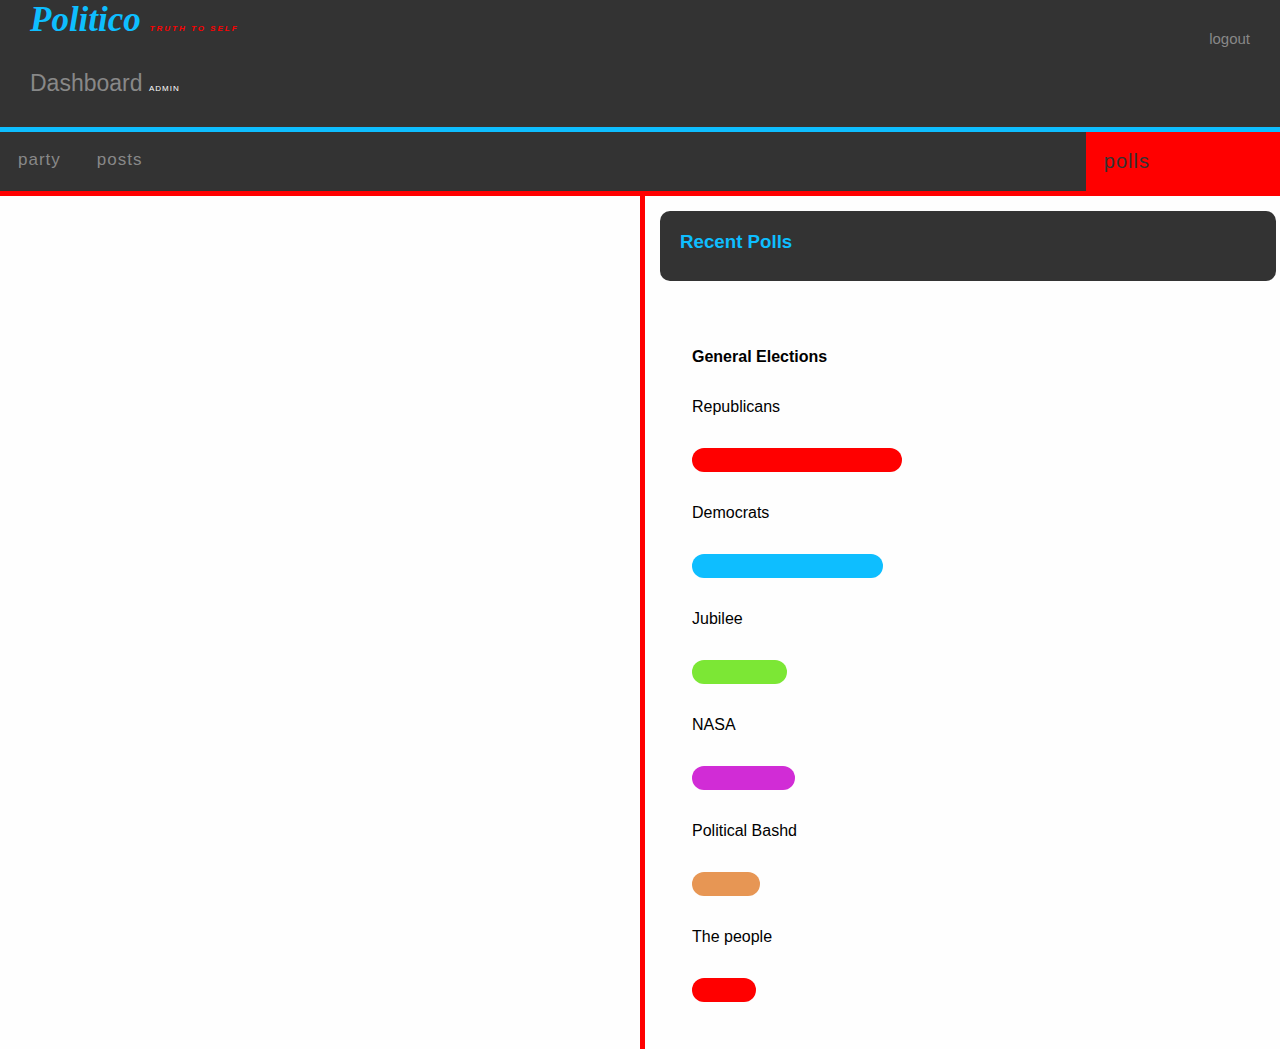
==== UI/admin.html @ 89ce26e2 "[start#163572828] Admin Dashboard" ====
<!DOCTYPE html>
<html>
    <head>
        <title>Admin_Dashboard</title>
        <link rel="stylesheet"  href="css/style.css" type="text/css" media="all">
        
    </head>

    <body>

        <div class="navigation">
                <ul >
                        
                        <li><button id="logBtn" class="nav">logout</button></li>
                        <li><a class="navbar-brand">Politico <span class="editt">Truth to self</span></a></li>
                        <li class="lnav">Dashboard <span class="edittt">admin</span></li>
                       
            
                        
                    
                        
                    

        </div>
    </ul>
    <ul class="tab">
            <li><a href="#" class="editt-item  tabulinks"  onclick="openTab(event,'party')" >party</a></li>
            <li><a href="#" class="editt-item  tabulinks"  onclick="openTab(event,'posts')">posts</a></li>
            <li><a href="#" class="editt-item" id="right" >polls</a></li>

    </ul>

    <div class="flex-container">
        <div class="flex-item">
            <div id = "party" class="tabcontent">
                <h3 id = "rounded">Political Parties </h3>
            
                        <div class="table-input">
                                <form action="javascript:void(0);" method="POST" onsubmit="app.Add()"> 
                                  <input type="text" id="add-name" placeholder="New party">
                                  <input type="submit" value="Add">
                                </form>
                        
                         </div>
                                
                                
                         <div id="spoiler" role="aria-hidden">
                                  <form action="javascript:void(0);" method="POST" id="saveEdit">
                                    <input type="text" id="edit-name">
                                    <input type="submit" value="Edit" /> <a onclick="CloseInput()" aria-label="Close">&#10006;</a>
                                  </form>
                         </div>
                                <div class="table-input">
                                        <p id="counter" ></p>
                                
                                        <table>
                                          <tr>
                                            <th>Name</th>
                                          </tr>
                                            <tbody id="countries">
                                            </tbody>
                                        </table>
                                </div>
                                
                                
            </div>

            <div id = "posts" class="tabcontent">
                    <h3 id = "rounded">Political Post </h3>
                
                            <div class="table-input">
                                    <form action="javascript:void(0);" method="POST" onsubmit="app.Add()"> 
                                      <input type="text" id="add-name" placeholder="New post">
                                      <input type="submit" value="Add">
                                    </form>
                            
                             </div>
                                    
                                    
                             <div id="spoiler" role="aria-hidden">
                                      <form action="javascript:void(0);" method="POST" id="saveEdit">
                                        <input type="text" id="edit-name">
                                        <input type="submit" value="Edit" /> <a onclick="CloseInput()" aria-label="Close">&#10006;</a>
                                      </form>
                             </div>
                                    <div class="table-input">
                                            <p id="counter" ></p>
                                    
                                            <table>
                                              <tr>
                                                <th>Name</th>
                                              </tr>
                                                <tbody id="countries">
                                                </tbody>
                                            </table>
                                    </div>
                                    
    
                
    
                </div>
            



            
        </div>
        <div class="flex-item">
            <div class="tabbcontent">
                    <h3 id = "rounded">Recent Polls </h3>
                    <div class="poll-output">
                            <table>
                                    <tr>
                                      <th id = "pad-it">General Elections</th>
                                    </tr>
                                      <tbody >
                                          
                                          <tr>
                                                <td>Republicans</td>
                                          </tr>

                                          <tr>
                                        
                                                <td><div class="polls p1" ></div></td>
                                            </tr>
                                            <tr>
                                                    <td>Democrats</td>
                                            </tr>
                                            <tr>
                                        
                                                <td><div class="polls p2"></td>
                                            </tr>
                                            <tr>
                                                    <td>Jubilee</td>
                                             </tr>
                                             <tr>
                                        
                                                <td><div class="polls p3"></div></td>
                                            </tr>
                                             <tr>
                                                    <td>NASA</td>
                                              </tr>
                                              <tr>
                                        
                                                <td><div class="polls p4"></div></td>
                                            </tr>
                                              <tr>
                                                    <td>Political Bashd</td>
                                              </tr>
                                              <tr>
                                        
                                                <td><div class="polls p5"></div></td>
                                            </tr>
                                              <tr>
                                                    <td>The people</td>
                                              </tr>
                                              <tr>
                                        
                                                <td><div class="polls p6 "></div></td>
                                            </tr>
                                                    
                                            
                                      </tbody>
                                  </table>

                    </div>

                
            </div>
                
        </div>
    </div>




        <script type="text/javascript" src="js/script.js"></script>    
           
        
    </body>
</html>
---- UI/css/style.css ----
body {
    padding: 0;
    margin: 0;
    background: #FFF;
    font-family: 'Roboto', sans-serif;
}

body a {
    transition: 0.5s all;
    -webkit-transition: 0.5s all;
    -moz-transition: 0.5s all;
    -o-transition: 0.5s all;
    -ms-transition: 0.5s all;
    text-decoration: none;
}

body a:hover {
    text-decoration: none;
    transition: 0.5s all;
    -webkit-transition: 0.5s all;
    -moz-transition: 0.5s all;
    -o-transition: 0.5s all;
    -ms-transition: 0.5s all;
}

body a:focus,
a:hover {
    text-decoration: none;
}

input[type="button"],
input[type="submit"] {
    transition: 0.5s all;
    -webkit-transition: 0.5s all;
    -moz-transition: 0.5s all;
    -o-transition: 0.5s all;
    -ms-transition: 0.5s all;
}

input[type="button"]:hover,
input[type="submit"]:hover {
    transition: 0.5s all;
    -webkit-transition: 0.5s all;
    -moz-transition: 0.5s all;
    -o-transition: 0.5s all;
    -ms-transition: 0.5s all;
}

h1,
h2,
h3,
h4,
h5,
h6, button {
    margin: 0;
    padding: 0;
    font-family: 'Montserrat', sans-serif;
}




/* Register & Sign-up nav bar*/
ul {
    list-style-type: none;
    margin:0;
    padding: 0;
    overflow: hidden;
    background-color: #333;
   
}




.nav{
    float: right;
    border: none;
    background-color: #333;
    padding: 30px;
    color: #888;
    text-align: center;
    font-size: 15px;
    -webkit-transition-duration: 0.4s; /* Safari */
    transition-duration: 0.4s;
   
}

.nav:hover {
   
    color: aqua

}
/*---------------------------------*/



/* The Modal (background) */
.modal {
    display: none; /* Hidden by default */
    position: fixed; /* Stay in place */
    z-index: 1; /* Sit on top */
    padding-top: 25px; /* Location of the box */
    left: 0;
    top: 0;
    width: 100%; /* Full width */
    height: 100%; /* Full height */
    overflow: auto; /* Enable scroll if needed */
    background-color: rgb(0,0,0); /* Fallback color */
    background-color: rgba(0,0,0,0.4); /* Black w/ opacity */
}

/* Modal Content */
.modal-content {
    position: relative;
    background-color: #fefefe;
    margin: auto;
    padding: 0;
    border: 1px solid #888;
    width: 37%;
    box-shadow: 0 4px 8px 0 rgba(0,0,0,0.2),0 6px 20px 0 rgba(0,0,0,0.19);
    -webkit-animation-name: animatetop;
    -webkit-animation-duration: 0.4s;
    animation-name: animatetop;
    animation-duration: 0.4s
}

/* Add Animation */
@-webkit-keyframes animatetop {
    from {top:-300px; opacity:0} 
    to {top:0; opacity:1}
}

@keyframes animatetop {
    from {top:-300px; opacity:0}
    to {top:0; opacity:1}
}

/* The Close Button */
.close {
    float: right;
    font-size: 1.5rem;
    font-weight: 700;
    line-height: 1;
    color: #000;
    text-shadow: 0 1px 0 #fff;
    opacity: .5;
}

.close:hover,
.close:focus {
    color: #000;
    text-decoration: none;
    cursor: pointer;
    opacity: .75;
}


.modal-body {padding: 2px 16px;}


/*-----------------*/




.modal-header .close {
    padding: 1rem;
    margin: -1rem -1rem -1rem auto;
  }


  .modal-header {
    display: -webkit-box;
    display: -ms-flexbox;
    display: flex;
    -webkit-box-align: start;
    -ms-flex-align: start;
    align-items: flex-start;
    -webkit-box-pack: justify;
    -ms-flex-pack: justify;
    justify-content: space-between;
    padding: 1rem;
    border-bottom: 1px solid #e9ecef;
    border-top-left-radius: 0.3rem;
    border-top-right-radius: 0.3rem;
  }

 
  input[type="button"],
  input[type="submit"] {
      transition: 0.5s all;
      -webkit-transition: 0.5s all;
      -moz-transition: 0.5s all;
      -o-transition: 0.5s all;
      -ms-transition: 0.5s all;
  }
  
  input[type="button"]:hover,
  input[type="submit"]:hover {
      transition: 0.5s all;
      -webkit-transition: 0.5s all;
      -moz-transition: 0.5s all;
      -o-transition: 0.5s all;
      -ms-transition: 0.5s all;
  }
  




  input[type=text],input[type=password], select {
    width: 100%;
    padding: 12px 20px;
    margin: 8px 0;
    display: inline-block;
    border: 1px solid #ccc;
    border-radius: 4px;
    box-sizing: border-box;
}




.form {
    border-radius: 5px;
    background-color: #fefefeS;
    
}

.text-center {
    text-align: center !important;
  }

  button.submit {
    background: #ff3c41;
    color: #fff;
    letter-spacing: 1px;
    border: none;
    padding: 10px 23px;
    -webkit-transition: 0.5s all;
    -o-transition: 0.5s all;
    -moz-transition: 0.5s all;
    -ms-transition: 0.5s all;
    transition: 0.5s all;
}

button.submit:hover {
    background: #0ebeff;
    -webkit-transform: translateY(10px);
    -ms-transform: translateY(10px);
    -o-transform: translateY(10px);
    -ms-transform: translateY(10px);
    transform: translateY(10px);
}

button.submit {
    margin-top: 1.5em;
}

label {
    margin: 0;
    font-size: 16px;
    letter-spacing: 1px;
    color: #000;
    margin-bottom: 8px;
}

.modal-body h5 {
    color: #ff3b44;
    font-size: 25px;
    font-weight: 500;
    padding: 5px;
    
}

.text-center a{
    color: #2fa0c9
}


/* Admin Dashboard */

.lnav{
    
    float: left;
    border: none;
    background-color: #333;
    padding: 30px;
    color: #888;
    text-align: center;
    font-size: 23px;
    -webkit-transition-duration: 0.4s; /* Safari */
    transition-duration: 0.4s;
    
}

.navigation{
    background-color: #0ebeff;
    padding-bottom: 5px;
}



.editt-item{
    font-size: 17px;
    font-family: 'Montserrat', sans-serif;
    letter-spacing: 1px;
    text-align: center;
    padding: 30px;
    color: #888;
    display: inline;
    float: right;

  
}






a.navbar-brand {
    color: #0ebeff;
    font-size: 35px;
    font-weight: 800;
    padding: 30px;
    display: inline;
    font-style: oblique;
    font-family: Georgia, serif;
    
    
}

.navbar-brand span {
    color: #ff0000;
}

 a.navbar-brand .editt{
    
    display: inline;
    font-size: 8px;
    font-family: 'Montserrat', sans-serif;
    letter-spacing: 2px;
    text-align: center;
    margin-top: -7px;
    text-transform: uppercase;

    
  }

.edittt{
    color: #fff;
  display: inline;
  font-size: 8px;
  font-family: 'Roboto', sans-serif;
  letter-spacing: 1px;
  text-align: center;
  margin-top: -7px;
  text-transform: uppercase;
}


/* flex container */

.flex-container{
   
    background-color: #ff0000;
    display: flex;
    min-width: 100%;
    width: 100%;
    height: 100%;
    align-items: stretch;


}
.flex-item{
    width: 50%;
    margin-top: 5px;
    background-color: #fefefe;

    

}









/*Political Parties*/

.parties ul{
    background-color:#0ebeff;
}
.parties ul li{
    padding: 30px;
    font-family: 'Gill Sans', 'Gill Sans MT', Calibri, 'Trebuchet MS', sans-serif;
    color: #FFF;
    margin: 10px;
    background-color: #333;
    text-align: left;
    

}
.parties{
    background-color: #FFF;
}
#rounded{
    border-radius: 10px;
    background-color: #333;
    color:#0ebeff;
    padding: 20px;
    height: 30px;
    max-width: 90%
  
}



/* Style the list */
ul.tab {
    list-style-type: none;
    margin: 0;
    padding: 0;
    overflow: hidden;
    border: none;
    background-color: #;
}

/* Float the list items side by side */
ul.tab li a.tabulinks{float: left;}


/* Style the links inside the list items */
ul.tab li a {
    display: inline;
    color: #888;
    text-align: center;
    padding: 18px 18px;
    text-decoration: none;
    transition: 0.3s;
    font-size: 17px;
}

/* Change background color of links on hover */
ul.tab li a:hover {
    
    color:#0ebeff;

}

/* Create an active/current tablink class */
ul.tab li a:focus, .active {
    color: #0ebeff;
}

.tabcontent {
    display: none;
    border: 1px solid #fefefe;
    border-top: none;
    width: 100%;
    background-color:#fefefe;
    padding: 15px;
    text-align: left;
}

.tabcontent {
    -webkit-animation: fadeEffect 1s;
    animation: fadeEffect 1s; /* Fading effect takes 1 second */
}

@-webkit-keyframes fadeEffect {
    from {opacity: 0;}
    to {opacity: 1;}
}

@keyframes fadeEffect {
    from {opacity: 0;}
    to {opacity: 1;}
}

ul.tab #right{
    float: right;
    padding-right: 130px;
    background-color: #ff0000;
    color: #333;
    font-size: 20px;
    
}
ul.tab #right:hover{
    
    color: #888;
    
}

.dd{
    float: right;

}
.stats{
    width: 50%;
}

input[type='submit'], button, [aria-label]{
    cursor: pointer;
  }

  
#spoiler{
    display: none;
    
  }
.table-input{
    font-family: 'Montserrat', sans-serif;
    

}


  .table-input th, td {
    padding: 15px;
    text-align: left;
    
    
    
  }

  .table-input td{
    border-bottom: 3px solid #ff0000;

  }
  .table-input input[type='text']{
      max-width: 50%;
      
  }

  .tabbcontent {
    border-left: 5px solid #ff0000;
    border-top: none;
    width: 100%;
    background-color:#fefefe;
    padding: 15px;
    text-align: left;
}

.polls {

    height:24px;
    border-radius:16px;
   
   
    
    
}

.p1{
    background-color: #ff0000;
    width: 155%;
}


.p2{
    background-color: #0ebeff;
    width: 141%;
}

.p3{
    background-color: rgb(124, 231, 53);
    width: 70%;
}

.p4{
    background-color: #d12cd6;
    width: 76%;
}

.p5{
    background-color: #e79654;
    width: 50%;
}

.p6{
    background-color: #ff0000;
    width: 47%;
}

.poll-output{
    font-family: 'Montserrat', sans-serif;
    padding: 15px;

}
.poll-output th, #pad-it{
    padding: 50px 15px 15px 15px;
    


}
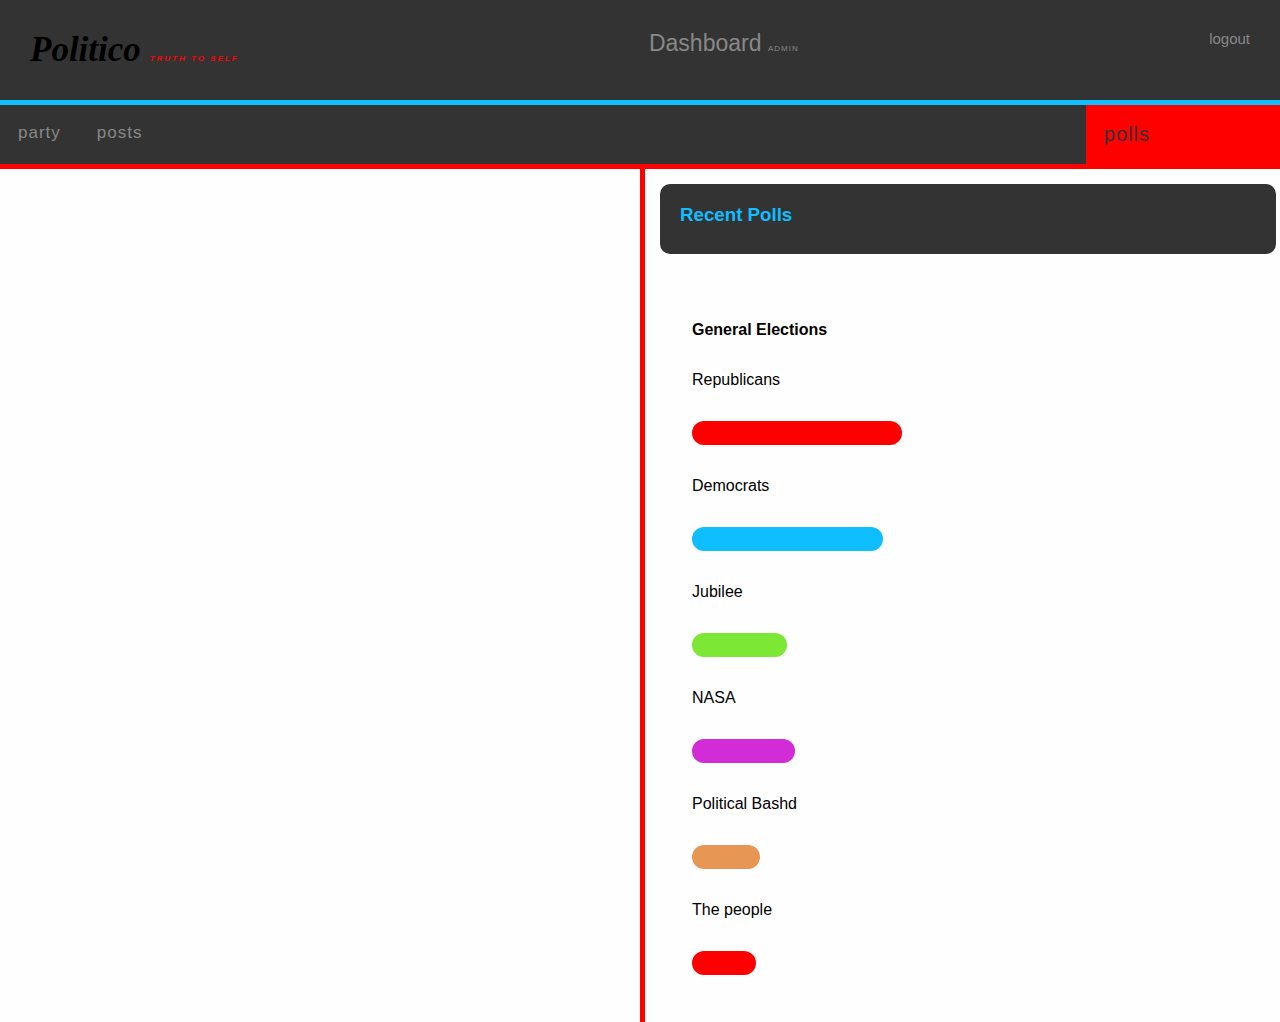
==== commit 18a2aed1: "Handling merge conflicts" ====
--- a/UI/admin.html
+++ b/UI/admin.html
@@ -12,7 +12,7 @@
                 <ul >
                         
                         <li><button id="logBtn" class="nav">logout</button></li>
-                        <li><a class="navbar-brand">Politico <span class="editt">Truth to self</span></a></li>
+                        <li class="navbar-brand">Politico <span class="editt">Truth to self</span></li>
                         <li class="lnav">Dashboard <span class="edittt">admin</span></li>
                        
             
--- a/UI/css/style.css
+++ b/UI/css/style.css
@@ -233,7 +233,7 @@
     text-align: center !important;
   }
 
-  button.submit {
+.button.submit {
     background: #ff3c41;
     color: #fff;
     letter-spacing: 1px;
@@ -246,7 +246,7 @@
     transition: 0.5s all;
 }
 
-button.submit:hover {
+.button.submit:hover {
     background: #0ebeff;
     -webkit-transform: translateY(10px);
     -ms-transform: translateY(10px);
@@ -255,11 +255,11 @@
     transform: translateY(10px);
 }
 
-button.submit {
+.button.submit {
     margin-top: 1.5em;
 }
 
-label {
+.label {
     margin: 0;
     font-size: 16px;
     letter-spacing: 1px;
@@ -280,10 +280,10 @@
 }
 
 
-/* Admin Dashboard */
 
 .lnav{
-    
+  
+>>>>>>> 77f869b00ed95ad980d96ce159a52381718bcb15
     float: left;
     border: none;
     background-color: #333;
@@ -294,6 +294,7 @@
     -webkit-transition-duration: 0.4s; /* Safari */
     transition-duration: 0.4s;
     
+<<<<<<< HEAD
 }
 
 .navigation{
@@ -304,6 +305,8 @@
 
 
 .editt-item{
+=======
+
     font-size: 17px;
     font-family: 'Montserrat', sans-serif;
     letter-spacing: 1px;
@@ -312,20 +315,24 @@
     color: #888;
     display: inline;
     float: right;
-
-  
-}
-
-
-
-
-
-
-a.navbar-brand {
+<<<<<<< HEAD
+
+  
+}
+
+
+
+
+
+  
+.navbar-brand {
+    float: left;
+>>>>>>> 77f869b00ed95ad980d96ce159a52381718bcb15
     color: #0ebeff;
     font-size: 35px;
     font-weight: 800;
     padding: 30px;
+<<<<<<< HEAD
     display: inline;
     font-style: oblique;
     font-family: Georgia, serif;
@@ -337,8 +344,14 @@
     color: #ff0000;
 }
 
- a.navbar-brand .editt{
-    
+
+  
+  .navbar-brand span {
+    color: #ff0000;
+  }
+  
+.navbar-brand .editt{
+>>>>>>> 77f869b00ed95ad980d96ce159a52381718bcb15
     display: inline;
     font-size: 8px;
     font-family: 'Montserrat', sans-serif;
@@ -346,11 +359,14 @@
     text-align: center;
     margin-top: -7px;
     text-transform: uppercase;
-
-    
-  }
-
+<<<<<<< HEAD
+
+    
+  }
+
+  
 .edittt{
+>>>>>>> 77f869b00ed95ad980d96ce159a52381718bcb15
     color: #fff;
   display: inline;
   font-size: 8px;
@@ -359,6 +375,7 @@
   text-align: center;
   margin-top: -7px;
   text-transform: uppercase;
+<<<<<<< HEAD
 }
 
 
@@ -600,3 +617,43 @@
 
 
 }
+=======
+  }
+  
+
+  * {box-sizing:border-box}
+
+  /* Slideshow container */
+  .slideshow-container {
+    max-width: 1000px;
+    max-height: 100%;
+    position: relative;
+    margin: auto;
+  }
+  
+
+  
+
+
+  .heeader {
+    padding: 0;
+    text-align: center;
+    background: #333;
+    color: #0ebeff;
+    
+  }
+  
+  .text {
+    color: #f2f2f2;
+    background-color: #0ebeff;
+    text-transform: uppercase;
+    padding: 90px;
+    position: absolute;
+    bottom: 0;
+    width: 50%;
+    text-align: center;
+    font-size: 1.5em;
+    font-weight: 800;
+    text-shadow: 2px 2px 2px rgba(41, 41, 41, 0.26);
+ 
+>>>>>>> 77f869b00ed95ad980d96ce159a52381718bcb15
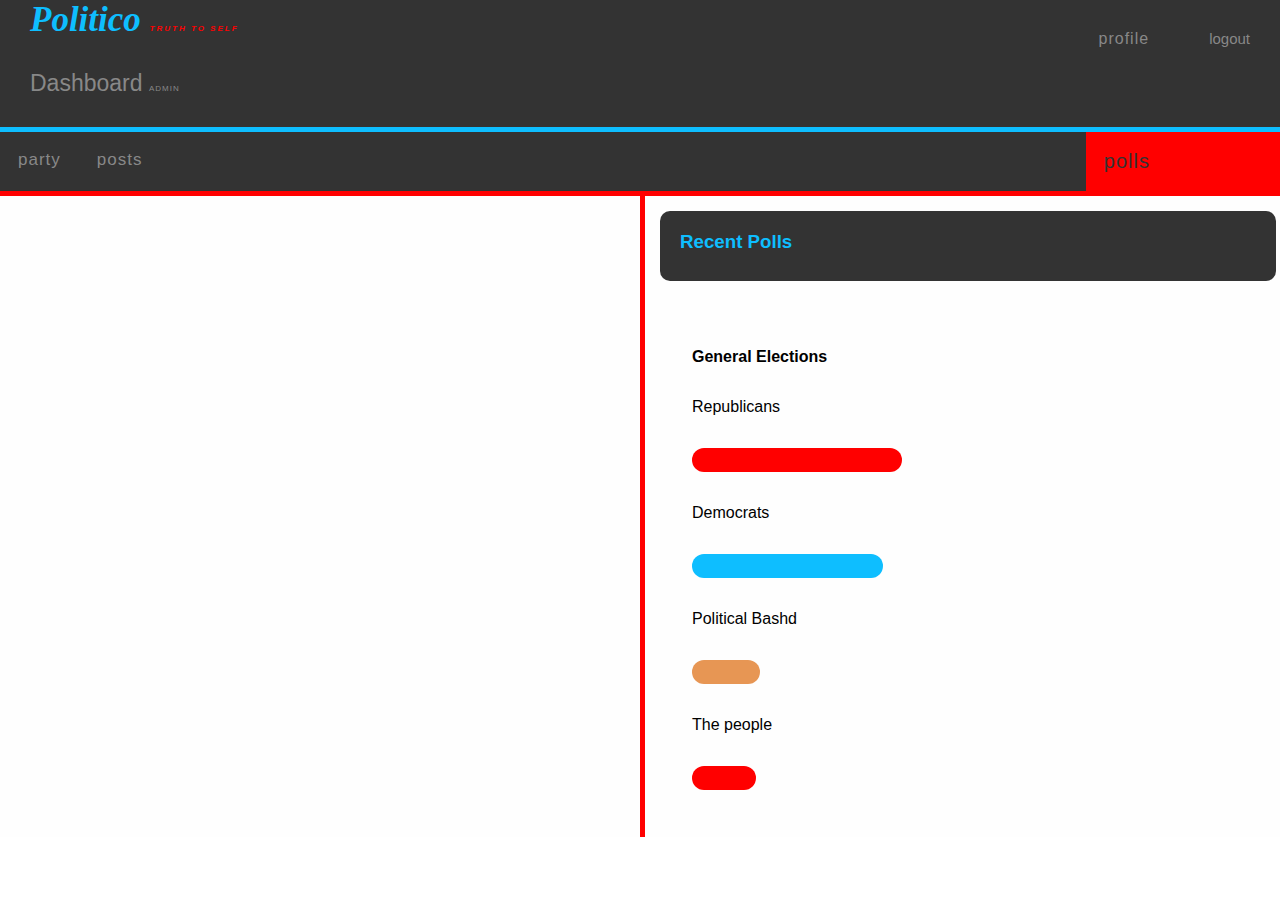
==== commit 176c2b0d: "[finishes#163572828] Last commit of Admin Dashboard" ====
--- a/UI/admin.html
+++ b/UI/admin.html
@@ -10,10 +10,12 @@
 
         <div class="navigation">
                 <ul >
-                        
+                    
                         <li><button id="logBtn" class="nav">logout</button></li>
+                        <li><a href="#" class="editt-item  " id="right" >profile</a></li>
                         <li class="navbar-brand">Politico <span class="editt">Truth to self</span></li>
-                        <li class="lnav">Dashboard <span class="edittt">admin</span></li>
+                       
+                        <li class="lnav ">Dashboard <span class="edittt">admin</span></li>
                        
             
                         
@@ -31,8 +33,8 @@
     </ul>
 
     <div class="flex-container">
-        <div class="flex-item">
-            <div id = "party" class="tabcontent">
+        <div class="flex-item" id="tc1">
+            <div id = "party" class="tabcontent" >
                 <h3 id = "rounded">Political Parties </h3>
             
                         <div class="table-input">
@@ -65,7 +67,7 @@
                                 
             </div>
 
-            <div id = "posts" class="tabcontent">
+            <div id = "posts" class="tabcontent" >
                     <h3 id = "rounded">Political Post </h3>
                 
                             <div class="table-input">
@@ -91,6 +93,32 @@
                                                 <th>Name</th>
                                               </tr>
                                                 <tbody id="countries">
+                                                    <tr>
+                                                        <td>Office of the President</td>
+                                                        <td> <button>Edit</button></td>
+                                                        <td><button>Delete</button></td>
+                                                    </tr>
+                                                    <tr>
+                                                        <td>Office of the Governor</td>
+                                                        <td> <button>Edit</button></td>
+                                                        <td><button>Delete</button></td>
+                                                    </tr>
+                                                    <tr>
+                                                        <td>Member of Parliament</td>
+                                                        <td> <button>Edit</button></td>
+                                                        <td><button>Delete</button></td>
+                                                    </tr>
+                                                    <tr>
+                                                        <td>The Senate</td>
+                                                        <td> <button>Edit</button></td>
+                                                        <td><button>Delete</button></td>
+                                                    </tr>
+                                                    
+                                                    <tr>
+                                                        <td>Municipal Council Assemble</td>
+                                                        <td> <button>Edit</button></td>
+                                                        <td><button>Delete</button></td>
+                                                    </tr>
                                                 </tbody>
                                             </table>
                                     </div>
@@ -105,8 +133,8 @@
 
             
         </div>
-        <div class="flex-item">
-            <div class="tabbcontent">
+        <div class="flex-item" id="tc2">
+            <div class="tabbcontent" >
                     <h3 id = "rounded">Recent Polls </h3>
                     <div class="poll-output">
                             <table>
@@ -130,20 +158,7 @@
                                         
                                                 <td><div class="polls p2"></td>
                                             </tr>
-                                            <tr>
-                                                    <td>Jubilee</td>
-                                             </tr>
-                                             <tr>
-                                        
-                                                <td><div class="polls p3"></div></td>
-                                            </tr>
-                                             <tr>
-                                                    <td>NASA</td>
-                                              </tr>
-                                              <tr>
-                                        
-                                                <td><div class="polls p4"></div></td>
-                                            </tr>
+                                            
                                               <tr>
                                                     <td>Political Bashd</td>
                                               </tr>
--- a/UI/css/style.css
+++ b/UI/css/style.css
@@ -283,18 +283,16 @@
 
 .lnav{
   
->>>>>>> 77f869b00ed95ad980d96ce159a52381718bcb15
-    float: left;
+    
     border: none;
     background-color: #333;
     padding: 30px;
+    display: block;
     color: #888;
-    text-align: center;
+    text-align: left;
     font-size: 23px;
     -webkit-transition-duration: 0.4s; /* Safari */
     transition-duration: 0.4s;
-    
-<<<<<<< HEAD
 }
 
 .navigation{
@@ -326,13 +324,11 @@
 
   
 .navbar-brand {
-    float: left;
->>>>>>> 77f869b00ed95ad980d96ce159a52381718bcb15
-    color: #0ebeff;
+    
+    color:  #0ebeff;
     font-size: 35px;
     font-weight: 800;
     padding: 30px;
-<<<<<<< HEAD
     display: inline;
     font-style: oblique;
     font-family: Georgia, serif;
@@ -351,7 +347,7 @@
   }
   
 .navbar-brand .editt{
->>>>>>> 77f869b00ed95ad980d96ce159a52381718bcb15
+
     display: inline;
     font-size: 8px;
     font-family: 'Montserrat', sans-serif;
@@ -359,7 +355,7 @@
     text-align: center;
     margin-top: -7px;
     text-transform: uppercase;
-<<<<<<< HEAD
+
 
     
   }
@@ -375,7 +371,6 @@
   text-align: center;
   margin-top: -7px;
   text-transform: uppercase;
-<<<<<<< HEAD
 }
 
 
@@ -586,15 +581,6 @@
     width: 141%;
 }
 
-.p3{
-    background-color: rgb(124, 231, 53);
-    width: 70%;
-}
-
-.p4{
-    background-color: #d12cd6;
-    width: 76%;
-}
 
 .p5{
     background-color: #e79654;
@@ -617,7 +603,6 @@
 
 
 }
-=======
   }
   
 
@@ -656,4 +641,4 @@
     font-weight: 800;
     text-shadow: 2px 2px 2px rgba(41, 41, 41, 0.26);
  
->>>>>>> 77f869b00ed95ad980d96ce159a52381718bcb15
+  }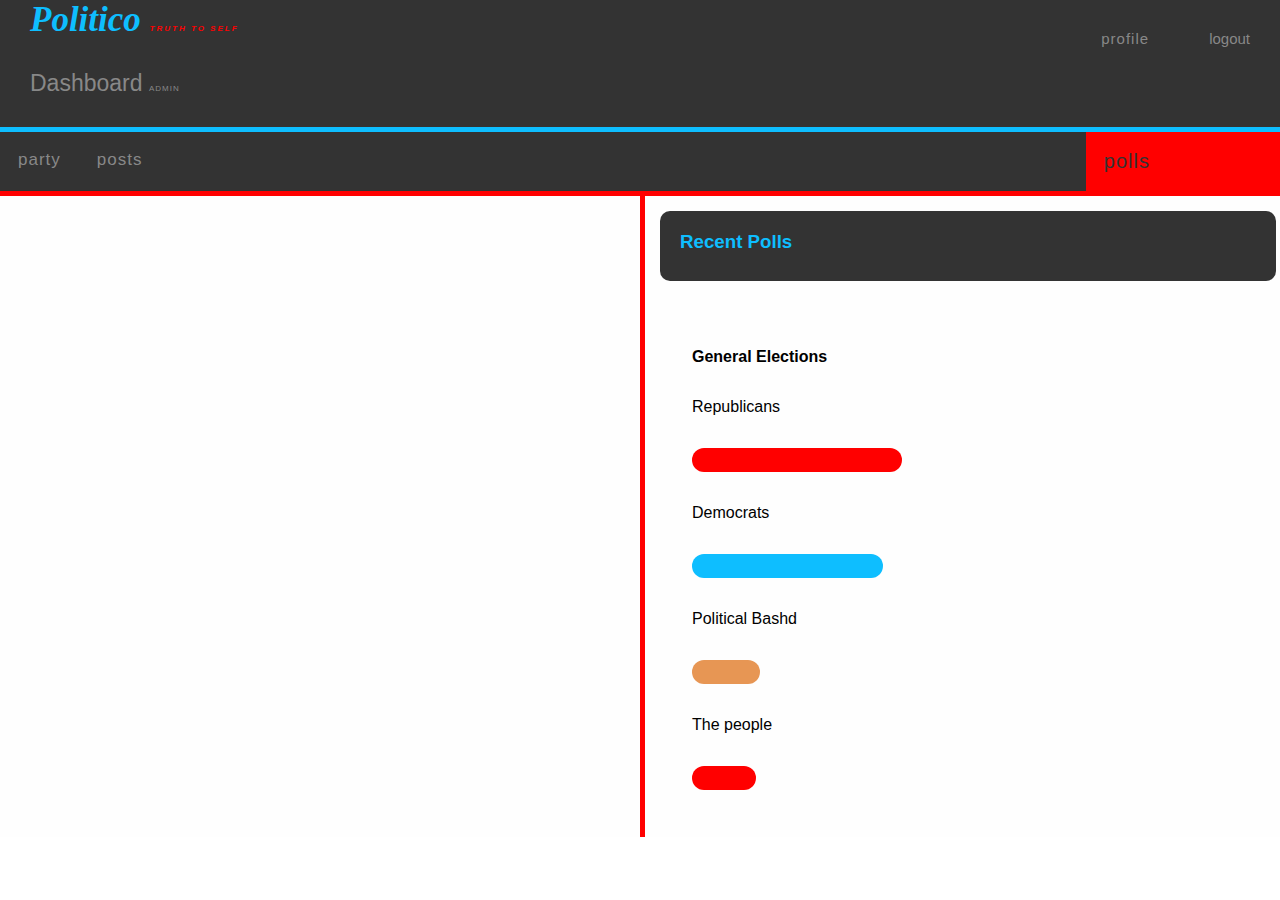
==== commit 445cb245: "Added the profile button" ====
--- a/UI/admin.html
+++ b/UI/admin.html
@@ -12,7 +12,7 @@
                 <ul >
                     
                         <li><button id="logBtn" class="nav">logout</button></li>
-                        <li><a href="#" class="editt-item  " id="right" >profile</a></li>
+                        <li><a href="#" class="editt-item nav " id="right" >profile</a></li>
                         <li class="navbar-brand">Politico <span class="editt">Truth to self</span></li>
                        
                         <li class="lnav ">Dashboard <span class="edittt">admin</span></li>
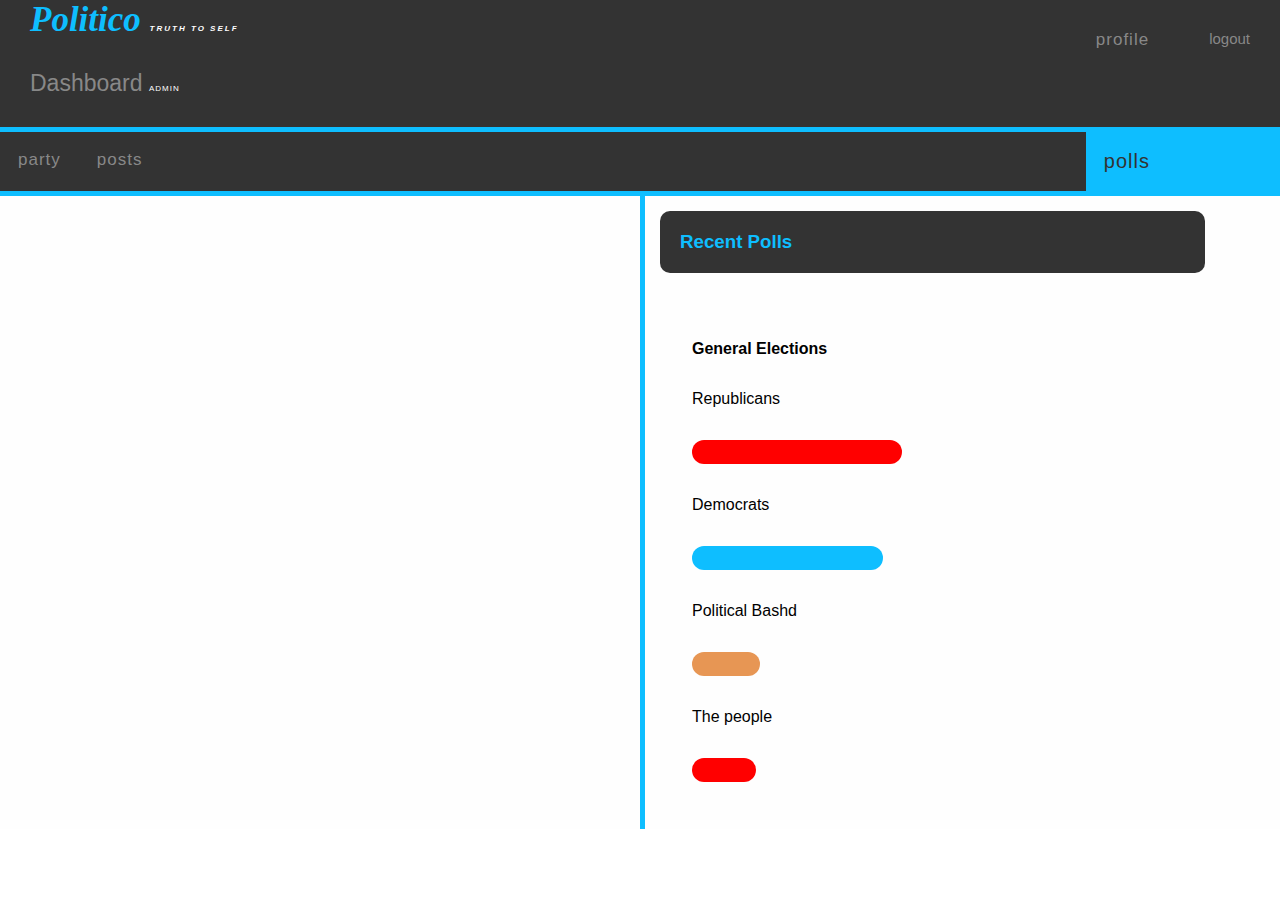
==== commit 670cb0a2: "[finishes#163639266Last commit of user dashboard]" ====
--- a/UI/admin.html
+++ b/UI/admin.html
@@ -189,7 +189,8 @@
 
 
 
-        <script type="text/javascript" src="js/script.js"></script>    
+        <script type="text/javascript" src="js/script.js"></script>
+        <script type="text/javascript" src="js/user.js"></script>   
            
         
     </body>
--- a/UI/css/style.css
+++ b/UI/css/style.css
@@ -277,6 +277,7 @@
 
 .text-center a{
     color: #2fa0c9
+
 }
 
 
@@ -303,8 +304,6 @@
 
 
 .editt-item{
-=======
-
     font-size: 17px;
     font-family: 'Montserrat', sans-serif;
     letter-spacing: 1px;
@@ -312,8 +311,6 @@
     padding: 30px;
     color: #888;
     display: inline;
-    float: right;
-<<<<<<< HEAD
 
   
 }
@@ -337,14 +334,11 @@
 }
 
 .navbar-brand span {
-    color: #ff0000;
-}
-
-
-  
-  .navbar-brand span {
-    color: #ff0000;
-  }
+    color: #fff;
+}
+
+
+  
   
 .navbar-brand .editt{
 
@@ -362,15 +356,14 @@
 
   
 .edittt{
->>>>>>> 77f869b00ed95ad980d96ce159a52381718bcb15
     color: #fff;
-  display: inline;
-  font-size: 8px;
-  font-family: 'Roboto', sans-serif;
-  letter-spacing: 1px;
-  text-align: center;
-  margin-top: -7px;
-  text-transform: uppercase;
+    display: inline;
+    font-size: 8px;
+    font-family: 'Roboto', sans-serif;
+    letter-spacing: 1px;
+    text-align: center;
+    margin-top: -7px;
+    text-transform: uppercase;
 }
 
 
@@ -378,7 +371,7 @@
 
 .flex-container{
    
-    background-color: #ff0000;
+    background-color: #0ebeff;
     display: flex;
     min-width: 100%;
     width: 100%;
@@ -427,7 +420,6 @@
     background-color: #333;
     color:#0ebeff;
     padding: 20px;
-    height: 30px;
     max-width: 90%
   
 }
@@ -499,14 +491,14 @@
 ul.tab #right{
     float: right;
     padding-right: 130px;
-    background-color: #ff0000;
+    background-color: #0ebeff;
     color: #333;
     font-size: 20px;
     
 }
 ul.tab #right:hover{
     
-    color: #888;
+    color:#fff;
     
 }
 
@@ -543,7 +535,7 @@
   }
 
   .table-input td{
-    border-bottom: 3px solid #ff0000;
+    border-bottom: 3px solid #888;
 
   }
   .table-input input[type='text']{
@@ -552,7 +544,7 @@
   }
 
   .tabbcontent {
-    border-left: 5px solid #ff0000;
+    border-left: 5px solid #0ebeff;
     border-top: none;
     width: 100%;
     background-color:#fefefe;
@@ -603,10 +595,107 @@
 
 
 }
-  }
-  
-
-  * {box-sizing:border-box}
+
+.flex-container2{
+
+    background-color: #fefefe;
+    display: flex;
+    min-width: 100%;
+    width: 100%;
+    height: 100%;
+    flex-flow: wrap;
+    
+    align-content: space-around;
+    
+    
+
+}
+
+.flex-item2{
+
+    width: 440px;
+    height: 450px;
+    background-color: #fefefe;
+    box-shadow: 0 4px 8px 0 rgba(0, 0, 0, 0.2), 0 6px 20px 0 rgba(0, 0, 0, 0.19);
+    padding: 30px;
+    margin:5px;
+    
+
+}
+
+.flip-card{
+    position: relative;
+    margin: 10px auto;
+    width: 250px;
+    height: 250px;
+    z-index: 1;
+}
+
+.flip-card{
+    perspective: 1000;
+    -webkit-perspective:1000;
+}
+
+.flip-card-inner{
+    width: 100%;
+    height: 100%;
+    transform-style: preserve-3d;
+    transition: all 1.0s linear;
+}
+
+/*
+.flip-card:hover .flip-card-inner {
+    transform: rotateY(180deg);
+    box-shadow: -5px 5px 5px #aaa;
+  }
+  */
+  
+  .flip-card-front {
+    position: absolute;
+    width: 100%;
+    height: 100%;
+    backface-visibility: hidden;
+  }
+  
+  .flip-card-back {
+    display: block;
+   /* transform: rotateY(180deg);*/
+    box-sizing: border-box;
+    padding: 10px;
+    color: white;
+    text-align: center;
+    background-color:#333;
+    width: 300px;
+    height: 225px;
+  }
+  .flip-card-back h1{
+      font-size: 20px;
+  }
+
+.icon-living{
+    height: 150px;
+    width: 150px;
+    background-color: #e9ecef;
+    border-radius: 50%;
+}
+
+<<<<<<< HEAD
+
+
+
+
+
+
+
+/* User Platform*/
+
+
+
+
+ 
+  
+ 
+ 
 
   /* Slideshow container */
   .slideshow-container {
@@ -635,10 +724,197 @@
     padding: 90px;
     position: absolute;
     bottom: 0;
-    width: 50%;
+    width: 52%;
     text-align: center;
     font-size: 1.5em;
     font-weight: 800;
     text-shadow: 2px 2px 2px rgba(41, 41, 41, 0.26);
  
+  }
+
+/* User Dashboard */
+
+  .collapsible {
+  
+    cursor: pointer;
+    height: 139px;;
+  
+  }
+  
+  .active, .collapsible:hover {
+    background-color: #555;
+  }
+  
+  .collapsible:after {
+    content: '\002B';
+    color: white;
+    font-weight: bold;
+    float: right;
+    margin-left: 5px;
+  
+  }
+  
+  .active:after {
+    content: "\2212";
+  }
+  
+  .content {
+    padding: 0 16px;
+    max-height: 0;
+    overflow: hidden;
+    transition: max-height 0.2s ease-out;
+    background-color: #f1f1f1;
+  }
+  
+  
+  
+  .title{
+    color: #888;
+  }
+  
+  
+  
+  .title span{
+    font-size: 20px;
+    margin-right: 15px;
+    text-align: right;
+    color: #000;
+  }
+  
+  
+  
+  /* Style the container with a rounded border, grey background and some padding and margin */
+  .container {
+    border: 2px solid #ccc;
+    background-color: #eee;
+    border-radius: 5px;
+    padding: 16px;
+    margin: 16px 0;
+  }
+  
+  /* Clear floats after containers */
+  .container::after {
+    content: "";
+    clear: both;
+    display: table;
+  }
+  
+  /* Float images inside the container to the left. Add a right margin, and style the image as a circle */
+  .container img {
+    float: left;
+    margin-right: 20px;
+    border-radius: 50%;
+  }
+  
+  /* Increase the font-size of a span element */
+  .container span {
+    font-size: 20px;
+    margin-right: 15px;
+  }
+  
+  /* Add media queries for responsiveness. This will center both the text and the image inside the container */
+  @media (max-width: 500px) {
+    .container {
+      text-align: center;
+    }
+  
+    .container img {
+      margin: auto;
+      float: none;
+      display: block;
+    }
+  } 
+  
+#round{
+      background-color: #333;
+      color: #0ebeff;
+  }
+  .avatarp{
+      width: 90px;
+      float: left;
+      margin-right: 20px;
+      border-radius: 50%;
+  
+  }
+  
+  .nav #left{
+    float: left;
+  }
+  
+  
+  
+  
+  
+  
+  * {
+    box-sizing: border-box;
+  }
+  
+  
+  
+  /* Center website */
+  .main {
+    max-width: 1000px;
+    margin: auto;
+  }
+  
+  h1 {
+    font-size: 50px;
+    word-break: break-all;
+  }
+  
+  .row {
+    margin: 10px -16px;
+  }
+  
+  /* Add padding BETWEEN each column */
+  .row,
+  .row > .column {
+    padding: 8px;
+  }
+  
+  /* Create three equal columns that floats next to each other */
+  .column {
+    float: left;
+    width: 200px;
+    height: 280px;
+    display: none; /* Hide all elements by default */
+  }
+  
+  /* Clear floats after rows */ 
+  .row:after {
+    content: "";
+    display: table;
+    clear: both;
+  }
+  
+  /* Content */
+  .contentt {
+    background-color: white;
+    box-shadow: 0 4px 8px 0 rgba(0,0,0,0.2),0 6px 20px 0 rgba(0,0,0,0.19);
+    padding: 10px;
+    height: 270px;
+  }
+  
+  /* The "show" class is added to the filtered elements */
+  .show {
+    display: block;
+  }
+  
+  /* Style the buttons */
+  .btn {
+    border: none;
+    outline: none;
+    padding: 12px 16px;
+    background-color: white;
+    cursor: pointer;
+  }
+  
+  .btn:hover {
+    background-color: #ddd;
+  }
+  
+  .btn.active {
+    background-color: #555;
+    color: white;
   }